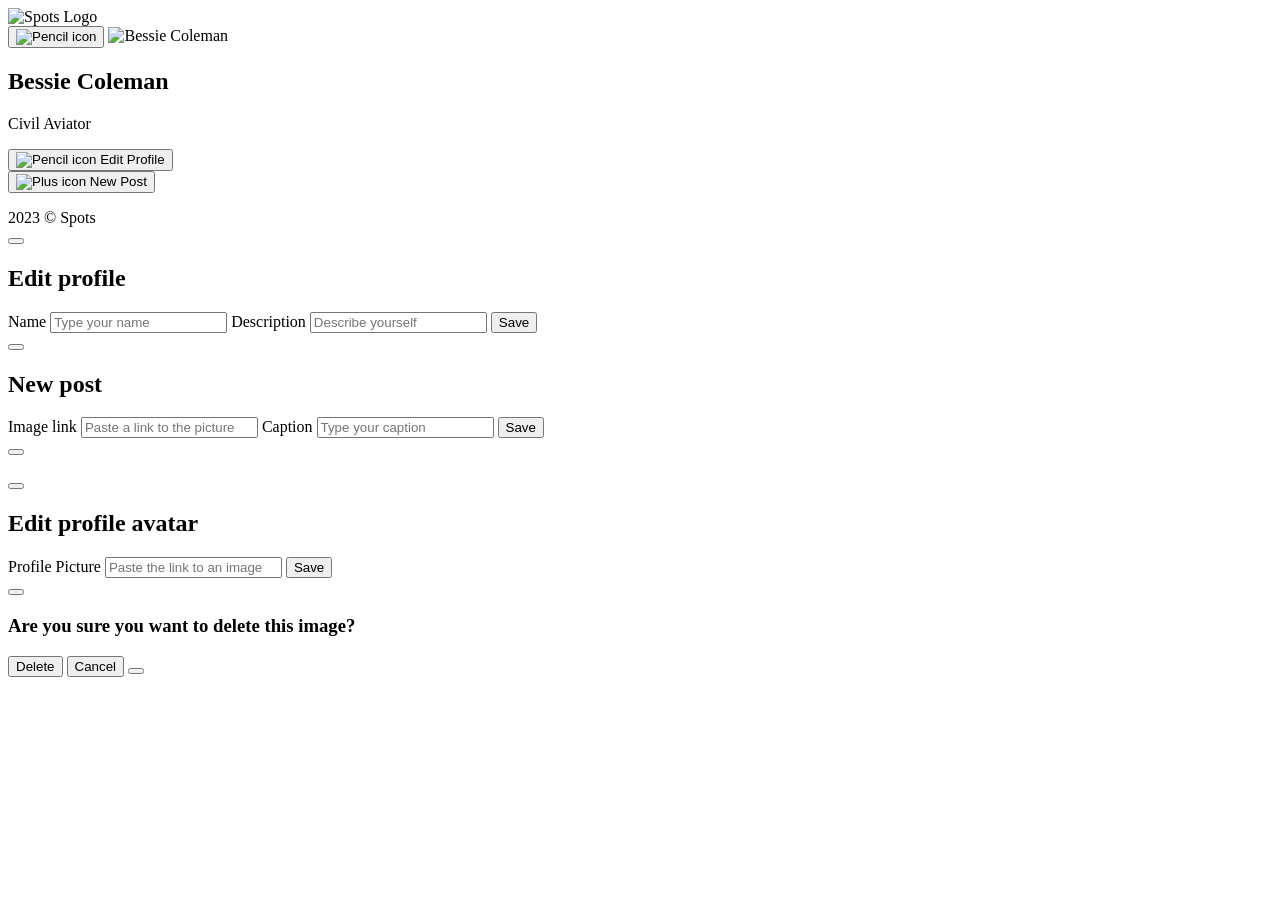
==== src/index.html @ e5775a13 "updated changes to project" ====
<!DOCTYPE html>
<html lang="en">
  <head>
    <meta charset="UTF-8" />
    <meta name="viewport" content="width=device-width, initial-scale=1.0" />
    <meta name="author" content="Johnathan Virgil" />
    <meta name="description" content="????" />
    <meta name="keywords" content="HTML, CSS" />
    <link rel="shortcut icon" href="favicon.ico" type="image/x-icon" />
    <title>Spots</title>
  </head>
  <body class="page">
    <div class="page__content">
      <header class="header">
        <img
          class="header__logo"
          src="<%=require('./images/Logo.svg')%>"
          alt="Spots Logo"
        />
      </header>
      <main class="content">
        <section class="profile page__section">
          <div class="profile__avatar-container">
            <button class="profile__avatar-btn">
              <img
                class="profile__pencil-icon"
                src="<%=require('./images/pencil-light.svg')%>"
                alt="Pencil icon"
              />
            </button>
            <img
              src="<%=require('./images/avatar.jpg')%>"
              alt="Bessie Coleman"
            />
          </div>
          <div class="profile__column">
            <h1 class="profile__name">Bessie Coleman</h1>
            <p class="profile__description">Civil Aviator</p>
            <button type="button" class="profile__edit-btn">
              <img
                src="<%=require('./images/pencil.svg')%>"
                alt="Pencil icon"
              />
              Edit Profile
            </button>
          </div>
          <button type="button" class="profile__add-btn">
            <img src="<%=require('./images/plus.svg')%>" alt="Plus icon" /> New
            Post
          </button>
        </section>
        <section class="cards page__section">
          <ul class="cards__list">
            <template id="card-template">
              <li class="card">
                <button type="button" class="card__delete-icon"></button>
                <img src="" alt="" class="card__image" />
                <div class="card__content">
                  <h2 class="card__title"></h2>
                  <button
                    aria-label="Like card"
                    type="button"
                    class="card__like-button card__like-button_liked"
                  ></button>
                </div>
              </li>
            </template>
          </ul>
        </section>
      </main>
      <footer class="footer page__section">2023 © Spots</footer>

      <div class="modal" id="edit-modal">
        <div class="modal__container">
          <button class="modal__close-btn"></button>
          <h2 class="modal__title">Edit profile</h2>
          <form class="modal__form" id="edit-profile-form" novalidate>
            <label class="modal__label" for="profile-name-input">
              Name
              <input
                id="profile-name-input"
                class="modal__input"
                name="name"
                placeholder="Type your name"
                type="text"
                minlength="2"
                maxlength="40"
                required
              />
              <span id="profile-name-input-error" class="modal__error"></span>
            </label>
            <label class="modal__label">
              Description
              <input
                id="profile-description-input"
                class="modal__input"
                name="description"
                placeholder="Describe yourself"
                type="text"
                minlength="2"
                maxlength="200"
                required
              />
              <span
                id="profile-description-input-error"
                class="modal__error"
              ></span>
            </label>
            <button type="submit" class="modal__submit-btn">Save</button>
          </form>
        </div>
      </div>
    </div>

    <div class="modal" id="add-card-modal">
      <div class="modal__container">
        <button type="submit" class="modal__close-btn"></button>
        <h2 class="modal__title">New post</h2>
        <form class="modal__form" id="card-form" novalidate>
          <label class="modal__label" for="add-card-image-link-input">
            Image link
            <input
              id="add-card-image-link-input"
              class="modal__input"
              name="image link"
              placeholder="Paste a link to the picture"
              type="url"
              required
            />
            <span
              id="add-card-image-link-input-error"
              class="modal__error"
            ></span>
          </label>
          <label class="modal__label">
            Caption
            <input
              id="profile-caption-input"
              class="modal__input"
              name="description"
              placeholder="Type your caption"
              type="text"
              minlength="2"
              maxlength="30"
              required
            />
            <span id="profile-caption-input-error" class="modal__error"></span>
          </label>
          <button type="submit" class="modal__submit-btn">Save</button>
        </form>
      </div>
    </div>

    <div class="modal" id="preview-modal">
      <div class="modal__container modal__container_type_preview">
        <button
          type="submit"
          class="modal__close-btn modal__close-btn_type_preview"
        ></button>
        <img
          class="modal__image"
          src="#"
          alt=""
          aria-label="Open picture modal"
        />
        <p class="modal__caption"></p>
      </div>
    </div>

    <div class="modal" id="avatar-modal">
      <div class="modal__container modal__container_avatar">
        <button class="modal__close-btn"></button>
        <h2 class="modal__title">Edit profile avatar</h2>
        <form class="modal__form" id="edit-avatar-form" novalidate>
          <label class="modal__label" for="profile-avatar-input">
            Profile Picture
            <input
              id="profile-avatar-input"
              class="modal__input"
              type="url"
              name="avatar"
              placeholder="Paste the link to an image"
              required
            />
            <span id="profile-avatar-input-error" class="modal__error"></span>
          </label>
          <button type="submit" class="modal__submit-btn">Save</button>
        </form>
      </div>
    </div>

    <!--TODO style the modal-->
    <div class="modal" id="delete-modal">
      <label class ="modal__label" for="profile-avatar-input">
      <div class="modal__container modal__container_delete">
        <button class="modal__close-btn"></button>
        <h3 class="modal__title">
          Are you sure you want to delete this image?
        </h3>
        <form
          class="modal__form modal__form_type_confirm"
          id="delete-form"
          novalidate
        >
          <button type="submit" class="modal__submit-btn">Delete</button>
          <button type="button" class="modal__submit-btn">Cancel</button>
          <button type="button" class="modal__close-btn"></button>
        </form>
      </div>
    </div>
  </body>
</html>
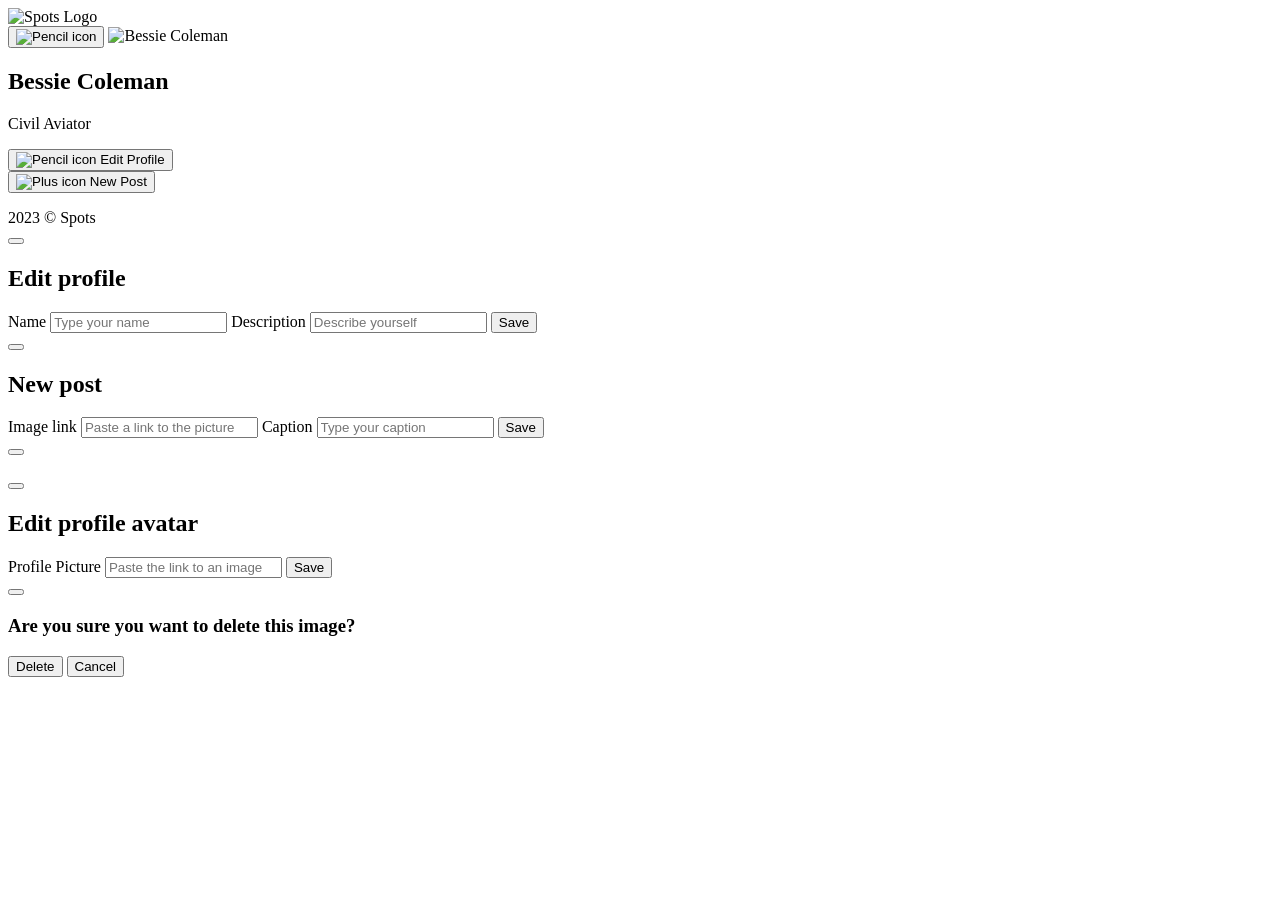
==== commit c4493021: "updated changes" ====
--- a/src/index.html
+++ b/src/index.html
@@ -60,7 +60,7 @@
                   <button
                     aria-label="Like card"
                     type="button"
-                    class="card__like-button card__like-button_liked"
+                    class="card__like-button"
                   ></button>
                 </div>
               </li>
@@ -191,20 +191,32 @@
 
     <!--TODO style the modal-->
     <div class="modal" id="delete-modal">
-      <label class ="modal__label" for="profile-avatar-input">
-      <div class="modal__container modal__container_delete">
-        <button class="modal__close-btn"></button>
+      <div class="modal__container">
+        <button
+          class="modal__close-btn"
+          type="button"
+          aria-label="Close"
+        ></button>
+
         <h3 class="modal__title">
           Are you sure you want to delete this image?
         </h3>
+
         <form
           class="modal__form modal__form_type_confirm"
           id="delete-form"
           novalidate
         >
-          <button type="submit" class="modal__submit-btn">Delete</button>
-          <button type="button" class="modal__submit-btn">Cancel</button>
-          <button type="button" class="modal__close-btn"></button>
+          <button type="submit" class="modal__btn modal__btn_danger">
+            Delete
+          </button>
+          <button
+            type="button"
+            id="delete-cancel"
+            class="modal__btn modal__btn_ghost"
+          >
+            Cancel
+          </button>
         </form>
       </div>
     </div>
